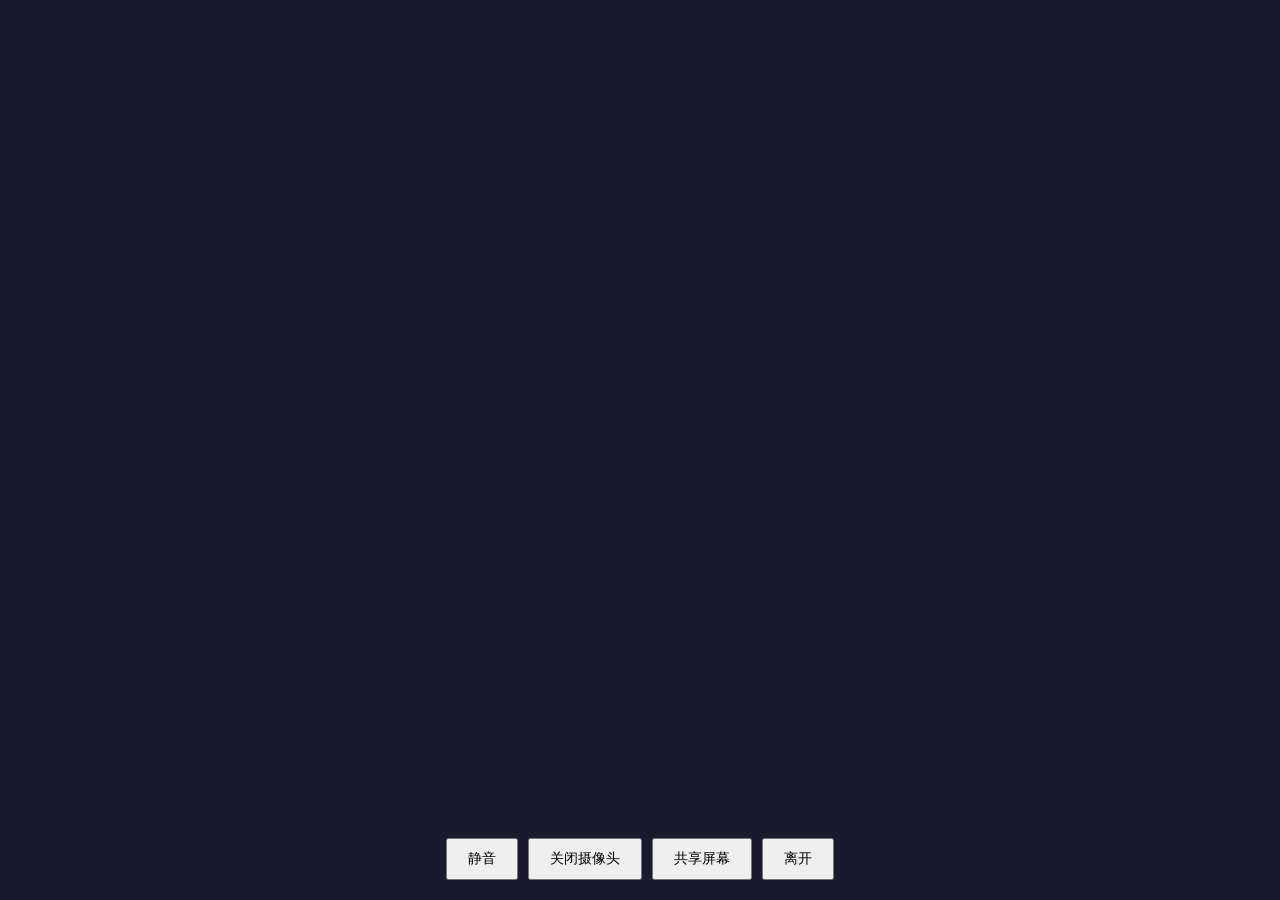
==== web/room.html @ 4a6799e3 "init: NameCon 项目骨架 — Go信令 + C++ SFU + Web前端" ====
<!DOCTYPE html>
<html lang="zh-CN">
<head>
    <meta charset="UTF-8">
    <title>NameCon - 会议室</title>
    <link rel="stylesheet" href="css/style.css">
</head>
<body>
    <div id="video-grid"></div>
    <div id="controls">
        <button id="mute-audio">静音</button>
        <button id="mute-video">关闭摄像头</button>
        <button id="share-screen">共享屏幕</button>
        <button id="leave-room">离开</button>
    </div>
    <script src="js/api.js"></script>
    <script src="js/signaling.js"></script>
    <script src="js/webrtc.js"></script>
    <script src="js/ui.js"></script>
</body>
</html>
---- web/css/style.css ----
* { margin: 0; padding: 0; box-sizing: border-box; }
body { font-family: Arial, sans-serif; background: #1a1a2e; color: #eee; }
#app { max-width: 500px; margin: 100px auto; text-align: center; }
#app input, #app button { padding: 10px; margin: 5px; font-size: 16px; }
#video-grid { display: grid; grid-template-columns: repeat(auto-fit, minmax(300px, 1fr)); gap: 10px; padding: 10px; }
#controls { position: fixed; bottom: 20px; left: 50%; transform: translateX(-50%); display: flex; gap: 10px; }
#controls button { padding: 10px 20px; font-size: 14px; cursor: pointer; }
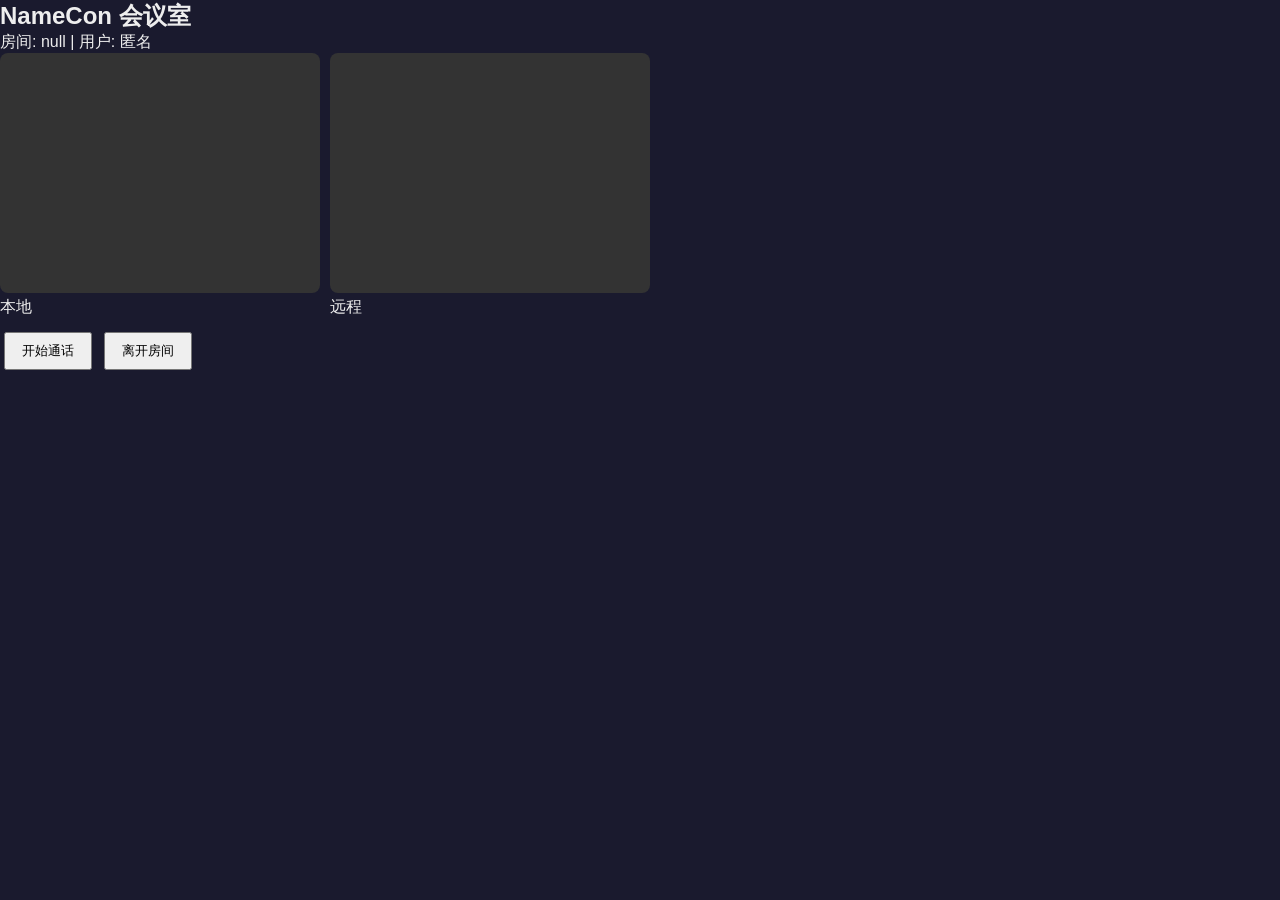
==== commit 5baca3d4: "添加了前端界面和相关交互逻辑" ====
--- a/web/room.html
+++ b/web/room.html
@@ -2,20 +2,81 @@
 <html lang="zh-CN">
 <head>
     <meta charset="UTF-8">
-    <title>NameCon - 会议室</title>
+    <meta name="viewport" content="width=device-width, initial-scale=1.0">
+    <title>NameCon — 会议室</title>
     <link rel="stylesheet" href="css/style.css">
+    <style>
+        .video-grid { display: flex; gap: 10px; flex-wrap: wrap; }
+        video { width: 320px; height: 240px; background: #333; border-radius: 8px; }
+        .controls { margin-top: 10px; }
+        button { margin: 4px; padding: 8px 16px; }
+    </style>
 </head>
 <body>
-    <div id="video-grid"></div>
-    <div id="controls">
-        <button id="mute-audio">静音</button>
-        <button id="mute-video">关闭摄像头</button>
-        <button id="share-screen">共享屏幕</button>
-        <button id="leave-room">离开</button>
+    <h2>NameCon 会议室</h2>
+    <div id="roomInfo"></div>
+    <div class="video-grid">
+        <div>
+            <video id="localVideo" autoplay muted playsinline></video>
+            <p>本地</p>
+        </div>
+        <div>
+            <video id="remoteVideo" autoplay playsinline muted></video>
+            <p>远程</p>
+        </div>
     </div>
+    <div class="controls">
+        <button id="joinBtn" onclick="startCall()">开始通话</button>
+        <button onclick="leaveRoom()">离开房间</button>
+    </div>
+
     <script src="js/api.js"></script>
     <script src="js/signaling.js"></script>
     <script src="js/webrtc.js"></script>
-    <script src="js/ui.js"></script>
+    <script>
+        const roomId = localStorage.getItem('roomId');
+        const username = localStorage.getItem('username') || '匿名';
+        document.getElementById('roomInfo').textContent =
+            `房间: ${roomId} | 用户: ${username}`;
+
+        function startCall() {
+            document.getElementById('joinBtn').disabled = true;
+            // 通过用户点击触发 WebSocket + getUserMedia，满足 Chrome autoplay 策略
+            signaling.connect();
+            signaling.ws.onopen = () => {
+                signaling.send('join', { room_id: roomId, username: username });
+            };
+        }
+
+        signaling.on('joined', async (msg) => {
+            console.log('Joined room, peer:', msg.peer_id);
+            // 用 SFU 参数初始化 WebRTC
+            await initWebRTC(msg);
+        });
+
+        signaling.on('error', (msg) => {
+            const errMsg = msg.message || 'unknown';
+            if (errMsg.includes('not found')) {
+                alert('房间 ' + roomId + ' 不存在，请重新创建。\n（提示：服务重启后房间会清空）');
+                window.location.href = '/';
+            } else {
+                alert('错误: ' + errMsg);
+            }
+        });
+
+        function leaveRoom() {
+            signaling.send('leave');
+            if (pc) { pc.close(); pc = null; }
+            if (localStream) { localStream.getTracks().forEach(t => t.stop()); }
+            signaling.close();
+            localStorage.clear();
+            window.location.href = '/';
+        }
+
+        // 关闭标签页时自动通知离开
+        window.addEventListener('beforeunload', () => {
+            signaling.send('leave');
+        });
+    </script>
 </body>
 </html>
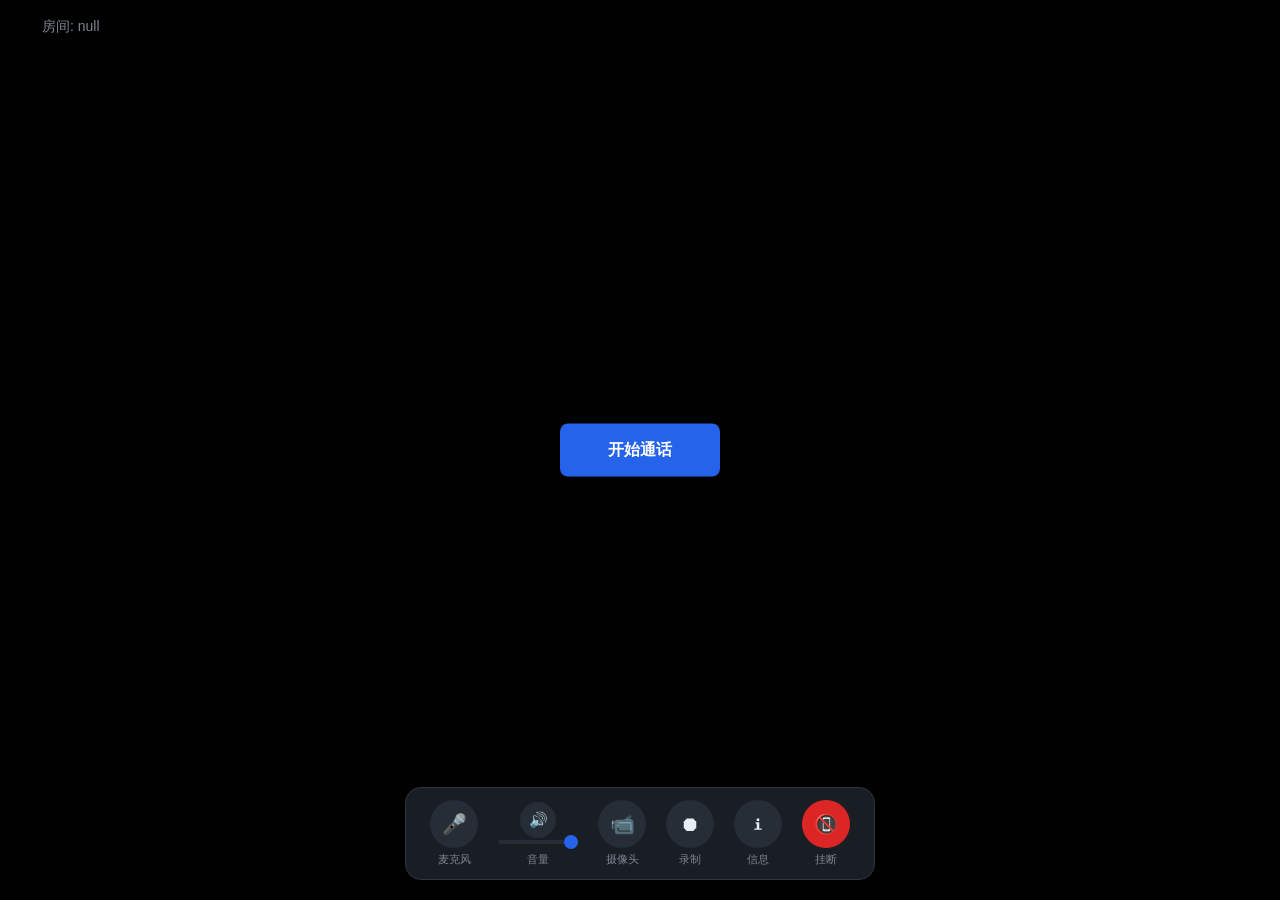
==== commit 27498757: "大改了前端，添加了一些基础功能，准备添加1 vn的设计" ====
--- a/web/room.html
+++ b/web/room.html
@@ -3,45 +3,81 @@
 <head>
     <meta charset="UTF-8">
     <meta name="viewport" content="width=device-width, initial-scale=1.0">
-    <title>NameCon — 会议室</title>
+    <title>NameCon - 会议室</title>
     <link rel="stylesheet" href="css/style.css">
-    <style>
-        .video-grid { display: flex; gap: 10px; flex-wrap: wrap; }
-        video { width: 320px; height: 240px; background: #333; border-radius: 8px; }
-        .controls { margin-top: 10px; }
-        button { margin: 4px; padding: 8px 16px; }
-    </style>
+    <link rel="stylesheet" href="css/room.css">
 </head>
 <body>
-    <h2>NameCon 会议室</h2>
-    <div id="roomInfo"></div>
-    <div class="video-grid">
-        <div>
-            <video id="localVideo" autoplay muted playsinline></video>
-            <p>本地</p>
+    <div class="room-container">
+        <!-- 顶部信息栏 -->
+        <div class="top-bar">
+            <div class="room-info">
+                <span id="roomInfoText">房间: ---</span>
+            </div>
         </div>
-        <div>
-            <video id="remoteVideo" autoplay playsinline muted></video>
-            <p>远程</p>
+
+        <!-- 视频网格 -->
+        <div class="video-grid" id="videoGrid" data-count="0">
         </div>
-    </div>
-    <div class="controls">
-        <button id="joinBtn" onclick="startCall()">开始通话</button>
-        <button onclick="leaveRoom()">离开房间</button>
+
+        <!-- 底部控制栏 -->
+        <div class="control-bar">
+            <div class="ctrl-item">
+                <button class="ctrl-btn" id="micBtn" title="麦克风">🎤</button>
+                <span class="ctrl-label" id="micLabel">麦克风</span>
+            </div>
+            <div class="ctrl-item ctrl-slider-item">
+                <button class="ctrl-btn ctrl-icon" id="volIcon" title="音量">🔊</button>
+                <input type="range" class="volume-slider" id="micVolume" min="0" max="100" value="100" title="麦克风音量">
+                <span class="ctrl-label">音量</span>
+            </div>
+            <div class="ctrl-item">
+                <button class="ctrl-btn" id="camBtn" title="摄像头">📹</button>
+                <span class="ctrl-label" id="camLabel">摄像头</span>
+            </div>
+            <div class="ctrl-item">
+                <button class="ctrl-btn" id="recBtn" title="录制">⏺</button>
+                <span class="ctrl-label" id="recLabel">录制</span>
+            </div>
+            <div class="ctrl-item">
+                <button class="ctrl-btn" id="infoBtn" title="房间信息">ℹ</button>
+                <span class="ctrl-label">信息</span>
+            </div>
+            <div class="ctrl-item">
+                <button class="ctrl-btn danger" id="hangupBtn" title="挂断">📵</button>
+                <span class="ctrl-label">挂断</span>
+            </div>
+        </div>
+
+        <!-- 开始通话按钮（初始状态） -->
+        <div id="startOverlay" style="position:absolute;top:50%;left:50%;transform:translate(-50%,-50%);z-index:5;">
+            <button class="btn-primary" style="padding:16px 48px;font-size:16px;" onclick="startCall()">开始通话</button>
+        </div>
+
+        <!-- 房间信息弹窗 -->
+        <div class="modal-overlay" id="infoModal">
+            <div class="modal-card">
+                <h3>房间信息</h3>
+                <div class="room-id" id="modalRoomId">------</div>
+                <div class="participant-count" id="modalCount">参会人数: 1</div>
+                <button class="btn-copy" onclick="copyRoomId()">复制房间号</button>
+                <button class="btn-close" onclick="closeModal()">关闭</button>
+            </div>
+        </div>
     </div>
 
     <script src="js/api.js"></script>
     <script src="js/signaling.js"></script>
     <script src="js/webrtc.js"></script>
+    <script src="js/controls.js"></script>
+    <script src="js/ui.js"></script>
     <script>
         const roomId = localStorage.getItem('roomId');
         const username = localStorage.getItem('username') || '匿名';
-        document.getElementById('roomInfo').textContent =
-            `房间: ${roomId} | 用户: ${username}`;
+        document.getElementById('roomInfoText').textContent = `房间: ${roomId}`;
 
         function startCall() {
-            document.getElementById('joinBtn').disabled = true;
-            // 通过用户点击触发 WebSocket + getUserMedia，满足 Chrome autoplay 策略
+            document.getElementById('startOverlay').style.display = 'none';
             signaling.connect();
             signaling.ws.onopen = () => {
                 signaling.send('join', { room_id: roomId, username: username });
@@ -50,14 +86,31 @@
 
         signaling.on('joined', async (msg) => {
             console.log('Joined room, peer:', msg.peer_id);
-            // 用 SFU 参数初始化 WebRTC
-            await initWebRTC(msg);
+            UI.addLocalVideo();
+            await WebRTC.init(msg);
+            // 为房间内已有参与者创建远端视频块
+            if (msg.existing_peers) {
+                msg.existing_peers.forEach(p => {
+                    UI.addRemoteVideo(p.peer_id, p.username || '远端');
+                });
+            }
+        });
+
+        signaling.on('peer-joined', (msg) => {
+            console.log('Peer joined:', msg.peer_id);
+            // 创建远端视频块，ontrack 时会填充画面
+            UI.addRemoteVideo(msg.peer_id, msg.username || '远端');
+        });
+
+        signaling.on('peer-left', (msg) => {
+            console.log('Peer left:', msg.peer_id);
+            UI.removeVideo(msg.peer_id);
         });
 
         signaling.on('error', (msg) => {
             const errMsg = msg.message || 'unknown';
             if (errMsg.includes('not found')) {
-                alert('房间 ' + roomId + ' 不存在，请重新创建。\n（提示：服务重启后房间会清空）');
+                alert('房间 ' + roomId + ' 不存在，请重新创建。');
                 window.location.href = '/';
             } else {
                 alert('错误: ' + errMsg);
@@ -66,14 +119,12 @@
 
         function leaveRoom() {
             signaling.send('leave');
-            if (pc) { pc.close(); pc = null; }
-            if (localStream) { localStream.getTracks().forEach(t => t.stop()); }
+            WebRTC.cleanup();
             signaling.close();
             localStorage.clear();
             window.location.href = '/';
         }
 
-        // 关闭标签页时自动通知离开
         window.addEventListener('beforeunload', () => {
             signaling.send('leave');
         });
--- a/web/css/style.css
+++ b/web/css/style.css
@@ -1,7 +1,126 @@
+/* ===== CSS 变量 ===== */
+:root {
+    --bg-primary: #0d1117;
+    --bg-secondary: #1c2128;
+    --bg-tertiary: #262d36;
+    --accent: #2563eb;
+    --accent-hover: #1d4ed8;
+    --danger: #dc2626;
+    --danger-hover: #b91c1c;
+    --text-primary: #e6edf3;
+    --text-secondary: #7d8590;
+    --border: #30363d;
+    --radius: 8px;
+    --radius-lg: 12px;
+}
+
+/* ===== 重置 ===== */
 * { margin: 0; padding: 0; box-sizing: border-box; }
-body { font-family: Arial, sans-serif; background: #1a1a2e; color: #eee; }
-#app { max-width: 500px; margin: 100px auto; text-align: center; }
-#app input, #app button { padding: 10px; margin: 5px; font-size: 16px; }
-#video-grid { display: grid; grid-template-columns: repeat(auto-fit, minmax(300px, 1fr)); gap: 10px; padding: 10px; }
-#controls { position: fixed; bottom: 20px; left: 50%; transform: translateX(-50%); display: flex; gap: 10px; }
-#controls button { padding: 10px 20px; font-size: 14px; cursor: pointer; }
+body {
+    font-family: -apple-system, BlinkMacSystemFont, "Segoe UI", Roboto, sans-serif;
+    background: var(--bg-primary);
+    color: var(--text-primary);
+    min-height: 100vh;
+}
+
+/* ===== 首页 ===== */
+.home-container {
+    display: flex;
+    flex-direction: column;
+    align-items: center;
+    justify-content: center;
+    min-height: 100vh;
+    padding: 20px;
+}
+
+.home-logo {
+    font-size: 2.5rem;
+    font-weight: 700;
+    margin-bottom: 8px;
+}
+
+.home-subtitle {
+    color: var(--text-secondary);
+    font-size: 1rem;
+    margin-bottom: 40px;
+}
+
+.card-group {
+    display: flex;
+    gap: 24px;
+    flex-wrap: wrap;
+    justify-content: center;
+}
+
+.card {
+    background: var(--bg-secondary);
+    border: 1px solid var(--border);
+    border-radius: var(--radius-lg);
+    padding: 32px;
+    width: 340px;
+}
+
+.card h2 {
+    font-size: 1.1rem;
+    margin-bottom: 20px;
+    color: var(--text-primary);
+}
+
+.card input {
+    width: 100%;
+    padding: 10px 14px;
+    background: var(--bg-tertiary);
+    border: 1px solid var(--border);
+    border-radius: var(--radius);
+    color: var(--text-primary);
+    font-size: 14px;
+    margin-bottom: 12px;
+    outline: none;
+    transition: border-color 0.2s;
+}
+
+.card input:focus {
+    border-color: var(--accent);
+}
+
+.card input::placeholder {
+    color: var(--text-secondary);
+}
+
+.btn-primary {
+    width: 100%;
+    padding: 12px;
+    background: var(--accent);
+    color: #fff;
+    border: none;
+    border-radius: var(--radius);
+    font-size: 14px;
+    font-weight: 600;
+    cursor: pointer;
+    transition: background 0.2s;
+}
+
+.btn-primary:hover {
+    background: var(--accent-hover);
+}
+
+.room-id-display {
+    text-align: center;
+    padding: 16px;
+    background: var(--bg-tertiary);
+    border-radius: var(--radius);
+    margin: 16px 0;
+}
+
+.room-id-display .label {
+    font-size: 0.8rem;
+    color: var(--text-secondary);
+    margin-bottom: 4px;
+}
+
+.room-id-display .value {
+    font-size: 1.8rem;
+    font-weight: 700;
+    color: var(--accent);
+    letter-spacing: 2px;
+}
--- a/web/css/room.css
+++ b/web/css/room.css
@@ -0,0 +1,299 @@
+/* ===== 会议室全屏布局 ===== */
+.room-container {
+    width: 100vw;
+    height: 100vh;
+    overflow: hidden;
+    position: relative;
+    background: #000;
+}
+
+/* ===== 顶部信息栏 ===== */
+.top-bar {
+    position: absolute;
+    top: 0; left: 0; right: 0;
+    z-index: 10;
+    padding: 12px 20px;
+    background: linear-gradient(to bottom, rgba(0,0,0,0.7), transparent);
+    display: flex;
+    align-items: center;
+    gap: 16px;
+}
+
+.top-bar .room-info {
+    color: var(--text-primary);
+    font-size: 14px;
+    background: rgba(0,0,0,0.4);
+    padding: 6px 14px;
+    border-radius: 20px;
+    backdrop-filter: blur(8px);
+}
+
+.top-bar .room-info span {
+    color: var(--text-secondary);
+    margin: 0 8px;
+}
+
+/* ===== 视频网格 ===== */
+.video-grid {
+    width: 100%;
+    height: 100%;
+    display: grid;
+    gap: 10px;
+    padding: 60px 20px 100px 20px;
+    align-content: center;
+    justify-content: center;
+}
+
+/* 1人：单个居中 */
+.video-grid[data-count="1"] {
+    grid-template: 1fr / 1fr;
+}
+
+/* 2人：左右 */
+.video-grid[data-count="2"] {
+    grid-template: 1fr / 1fr 1fr;
+}
+
+/* 3人：品字型 */
+.video-grid[data-count="3"] {
+    grid-template-areas:
+        "a a"
+        "b c";
+    grid-template-rows: 1fr 1fr;
+    grid-template-columns: 1fr 1fr;
+}
+.video-grid[data-count="3"] > :nth-child(1) { grid-area: a; }
+.video-grid[data-count="3"] > :nth-child(2) { grid-area: b; }
+.video-grid[data-count="3"] > :nth-child(3) { grid-area: c; }
+
+/* 4人：田字格 */
+.video-grid[data-count="4"] {
+    grid-template: 1fr 1fr / 1fr 1fr;
+}
+
+/* 5-6人：2x3 */
+.video-grid[data-count="5"],
+.video-grid[data-count="6"] {
+    grid-template: repeat(2, 1fr) / repeat(3, 1fr);
+}
+
+/* 7-9人：3x3 */
+.video-grid[data-count="7"],
+.video-grid[data-count="8"],
+.video-grid[data-count="9"] {
+    grid-template: repeat(3, 1fr) / repeat(3, 1fr);
+}
+
+/* ===== 单个视频块（固定大小正方形） ===== */
+.video-tile {
+    position: relative;
+    background: #1a1a1a;
+    border-radius: var(--radius-lg);
+    overflow: hidden;
+    width: 300px;
+    height: 300px;
+    max-width: 90%;
+    max-height: 80vh;
+    align-self: center;
+    justify-self: center;
+}
+
+.video-tile video {
+    width: 100%;
+    height: 100%;
+    object-fit: cover;
+}
+
+.video-tile .label {
+    position: absolute;
+    bottom: 0; left: 0; right: 0;
+    padding: 8px 12px;
+    background: linear-gradient(to top, rgba(0,0,0,0.7), transparent);
+    color: #fff;
+    font-size: 13px;
+    font-weight: 500;
+}
+
+.video-tile.muted::after {
+    content: "🔇";
+    position: absolute;
+    top: 8px; right: 8px;
+    font-size: 14px;
+}
+
+/* ===== 底部控制栏 ===== */
+.control-bar {
+    position: absolute;
+    bottom: 20px;
+    left: 50%;
+    transform: translateX(-50%);
+    z-index: 10;
+    display: flex;
+    align-items: flex-end;
+    gap: 20px;
+    padding: 12px 24px;
+    background: rgba(28, 33, 40, 0.9);
+    border: 1px solid var(--border);
+    border-radius: 16px;
+    backdrop-filter: blur(12px);
+}
+
+/* 每个控制项：按钮 + 文字标签垂直排列 */
+.ctrl-item {
+    display: flex;
+    flex-direction: column;
+    align-items: center;
+    gap: 4px;
+}
+
+/* 音量项：图标 + 滑块水平排列，下面文字 */
+.ctrl-slider-item {
+    gap: 2px;
+}
+
+.ctrl-slider-item .ctrl-btn {
+    width: 36px;
+    height: 36px;
+    font-size: 15px;
+}
+
+.ctrl-label {
+    font-size: 11px;
+    color: var(--text-secondary);
+    user-select: none;
+}
+
+.ctrl-btn {
+    width: 48px;
+    height: 48px;
+    border-radius: 50%;
+    border: none;
+    background: var(--bg-tertiary);
+    color: var(--text-primary);
+    font-size: 20px;
+    cursor: pointer;
+    display: flex;
+    align-items: center;
+    justify-content: center;
+    transition: all 0.2s;
+}
+
+.ctrl-btn:hover {
+    background: var(--border);
+}
+
+.ctrl-btn.active {
+    background: var(--accent);
+}
+
+.ctrl-btn.danger {
+    background: var(--danger);
+}
+
+.ctrl-btn.danger:hover {
+    background: var(--danger-hover);
+}
+
+.ctrl-btn.recording {
+    background: var(--danger);
+    animation: pulse 1.5s infinite;
+}
+
+.ctrl-btn.ctrl-icon {
+    cursor: default;
+}
+
+.ctrl-btn.ctrl-icon:hover {
+    background: var(--bg-tertiary);
+}
+
+@keyframes pulse {
+    0%, 100% { opacity: 1; }
+    50% { opacity: 0.6; }
+}
+
+/* 音量滑块 */
+.volume-slider {
+    width: 80px;
+    height: 4px;
+    -webkit-appearance: none;
+    appearance: none;
+    background: var(--bg-tertiary);
+    border-radius: 2px;
+    outline: none;
+    margin-bottom: 6px;
+}
+
+.volume-slider::-webkit-slider-thumb {
+    -webkit-appearance: none;
+    appearance: none;
+    width: 14px;
+    height: 14px;
+    border-radius: 50%;
+    background: var(--accent);
+    cursor: pointer;
+}
+
+/* ===== 房间信息弹窗 ===== */
+.modal-overlay {
+    position: fixed;
+    top: 0; left: 0; right: 0; bottom: 0;
+    background: rgba(0,0,0,0.6);
+    z-index: 100;
+    display: none;
+    align-items: center;
+    justify-content: center;
+}
+
+.modal-overlay.show {
+    display: flex;
+}
+
+.modal-card {
+    background: var(--bg-secondary);
+    border: 1px solid var(--border);
+    border-radius: var(--radius-lg);
+    padding: 32px;
+    width: 360px;
+    text-align: center;
+}
+
+.modal-card h3 {
+    margin-bottom: 20px;
+    font-size: 1.1rem;
+}
+
+.modal-card .room-id {
+    font-size: 2rem;
+    font-weight: 700;
+    color: var(--accent);
+    letter-spacing: 3px;
+    margin: 16px 0;
+}
+
+.modal-card .participant-count {
+    color: var(--text-secondary);
+    font-size: 14px;
+    margin-bottom: 20px;
+}
+
+.modal-card .btn-copy {
+    padding: 8px 20px;
+    background: var(--accent);
+    color: #fff;
+    border: none;
+    border-radius: var(--radius);
+    cursor: pointer;
+    font-size: 14px;
+}
+
+.modal-card .btn-close {
+    margin-left: 8px;
+    padding: 8px 20px;
+    background: var(--bg-tertiary);
+    color: var(--text-primary);
+    border: 1px solid var(--border);
+    border-radius: var(--radius);
+    cursor: pointer;
+    font-size: 14px;
+}
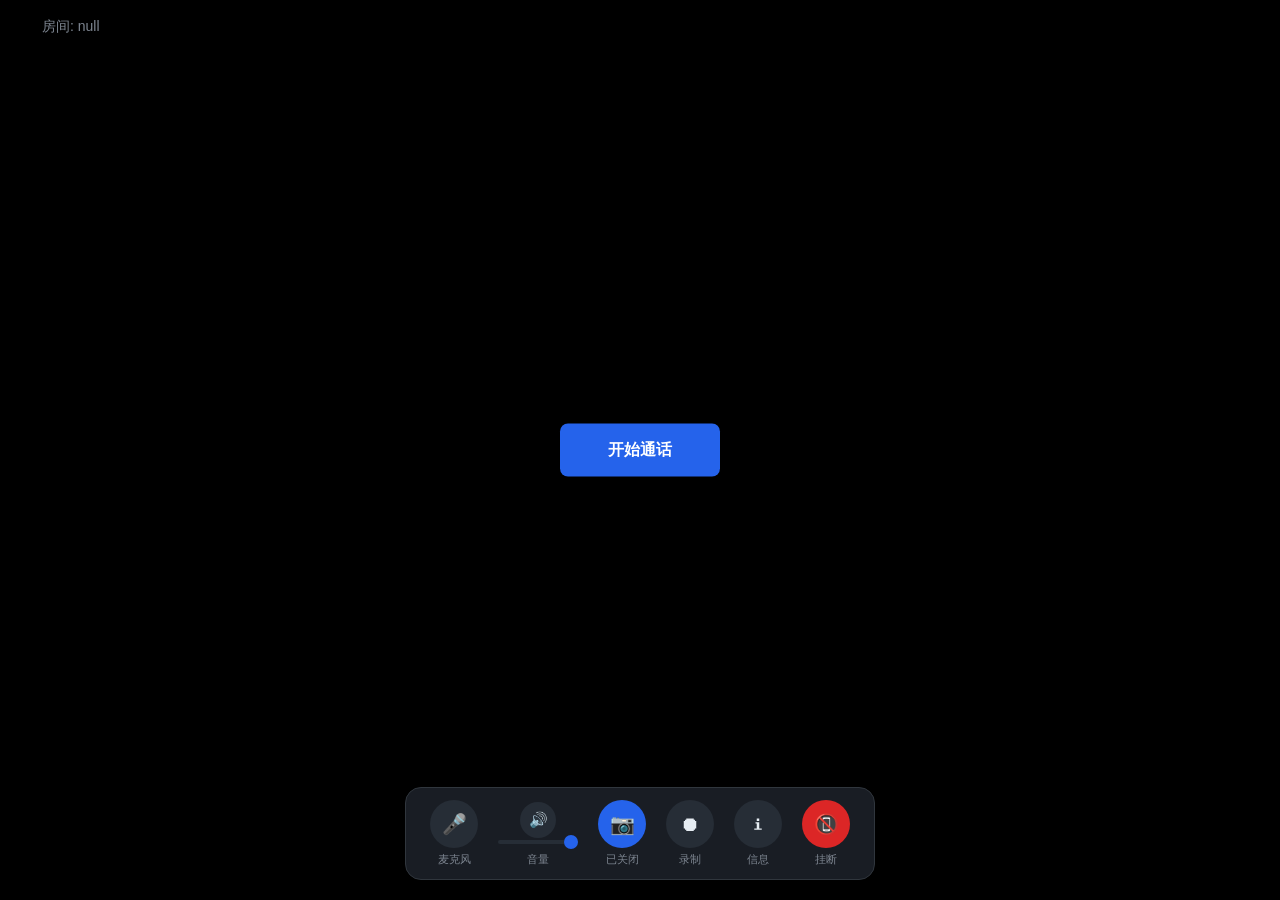
==== commit 92c38188: "改成了重写ssrc的标准做法，同时适配了多人通话；把加入逻辑改成了开始通话后默认开启音频，然后摄像头开启后才会推送画面" ====
--- a/web/room.html
+++ b/web/room.html
@@ -32,8 +32,8 @@
                 <span class="ctrl-label">音量</span>
             </div>
             <div class="ctrl-item">
-                <button class="ctrl-btn" id="camBtn" title="摄像头">📹</button>
-                <span class="ctrl-label" id="camLabel">摄像头</span>
+                <button class="ctrl-btn active" id="camBtn" title="摄像头">📷</button>
+                <span class="ctrl-label" id="camLabel">已关闭</span>
             </div>
             <div class="ctrl-item">
                 <button class="ctrl-btn" id="recBtn" title="录制">⏺</button>
@@ -88,18 +88,26 @@
             console.log('Joined room, peer:', msg.peer_id);
             UI.addLocalVideo();
             await WebRTC.init(msg);
-            // 为房间内已有参与者创建远端视频块
-            if (msg.existing_peers) {
+            // 为已有参与者添加 recvonly transceiver（带 peerId，用于 Consumer 绑定）
+            if (msg.existing_peers && msg.existing_peers.length > 0) {
                 msg.existing_peers.forEach(p => {
                     UI.addRemoteVideo(p.peer_id, p.username || '远端');
+                    WebRTC.addRecvTransceiver(p.peer_id, 'both');
                 });
+                await WebRTC.renegotiate();
             }
         });
 
-        signaling.on('peer-joined', (msg) => {
-            console.log('Peer joined:', msg.peer_id);
-            // 创建远端视频块，ontrack 时会填充画面
+        signaling.on('renegotiate', async (msg) => {
+            console.log('[WS] renegotiate:', msg.action, msg.peer_id);
+            if (msg.action === 'leave') {
+                UI.removeVideo(msg.peer_id);
+                WebRTC.markTransceiverInactive(msg.peer_id);  // 复用槽位，不重协商
+                return;
+            }
             UI.addRemoteVideo(msg.peer_id, msg.username || '远端');
+            WebRTC.addRecvTransceiver(msg.peer_id, 'both');
+            await WebRTC.renegotiate();
         });
 
         signaling.on('peer-left', (msg) => {
